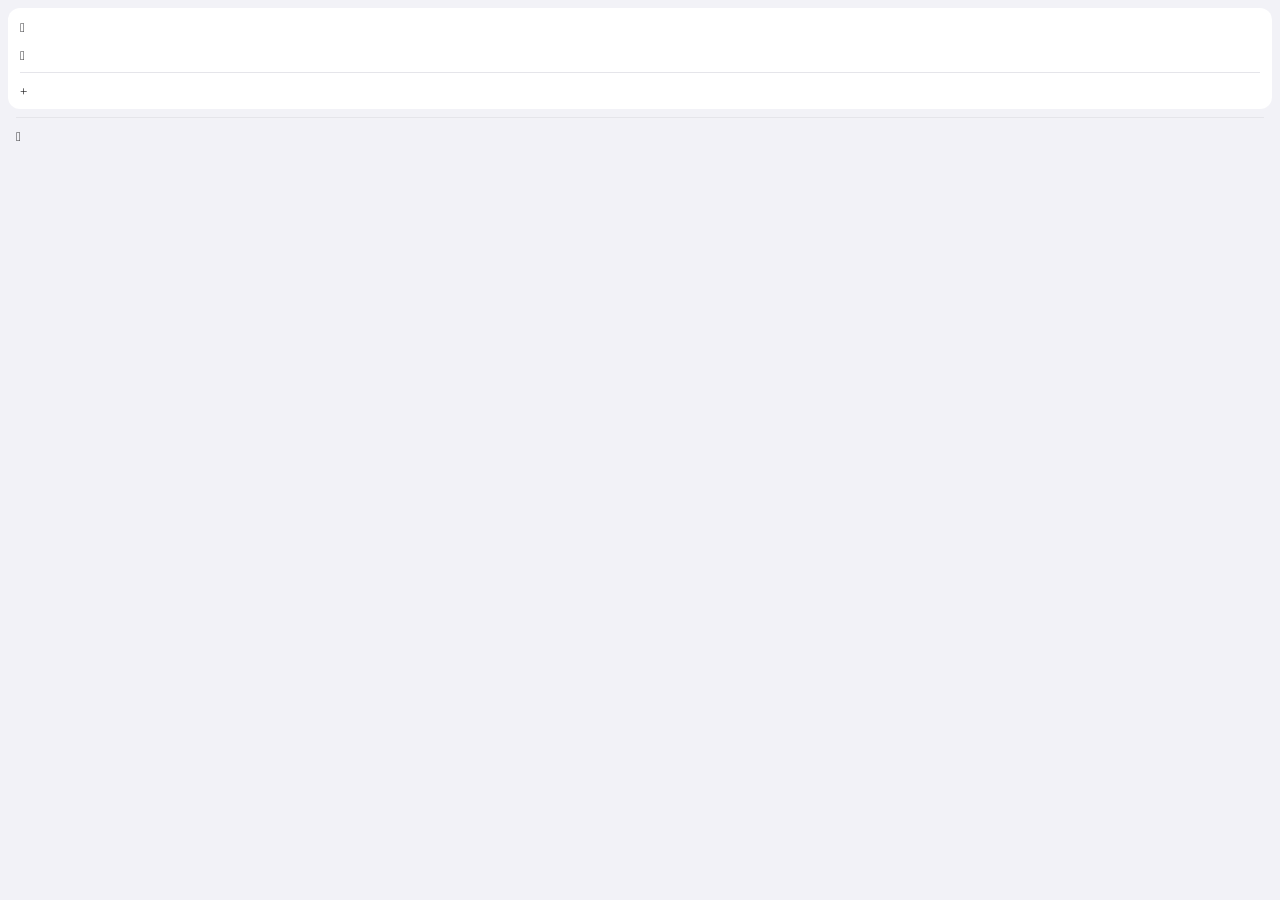
==== omega-web/src/popup/index.html @ 7f3f2710 "feat: popup 收成「全局 / 当前」一个按钮，修正 iOS 配色与插件名 - popup：顶部改为「全局 / 当前」分段按钮 + 一套情景模式列表；按钮是   「本页跟随谁」的开关——切到全" ====
<!DOCTYPE html>
<html lang="en">
<head>
  <meta charset="utf-8">
  <title>Z&#8203;eroOmega Popup</title>
  <meta name="viewport" content="width=device-width, initial-scale=1, maximum-scale=1, user-scalable=no">
  <link rel="stylesheet" href="css/index.css">
</head>
<body>
  <ul class="om-nav">
    <li class="om-nav-item om-hidden" id="js-profile-tpl">
      <a href="#" role="button">
        <span class="glyphicon"></span>
        <span class="om-profile-name"></span>
      </a>
    </li>
    <li class="om-nav-item om-reqinfo om-hidden">
      <a href="../popup.html#!requestInfo" id="js-reqinfo" role="button">
        <span class="glyphicon glyphicon-warning-sign"></span>
        <span class="om-reqinfo-text"></span>
      </a>
    </li>
    <li class="om-section om-hidden" id="js-page-section">
      <div class="om-card om-page-card">
        <div class="om-page-head">
          <span class="glyphicon glyphicon-globe"></span>
          <span class="om-page-host-text" id="js-page-host"></span>
          <span class="om-mode" id="js-mode" role="group">
            <button type="button" class="om-mode-btn" id="js-mode-global"
              aria-pressed="true"></button>
            <button type="button" class="om-mode-btn" id="js-mode-page"
              aria-pressed="false"></button>
          </span>
        </div>
        <div class="om-scope om-hidden" id="js-scope"></div>
      </div>
    </li>
    <li class="om-section">
      <div class="om-card" id="js-profiles-card">
        <div class="om-nav-item">
          <a href="#" id="js-direct" role="button">
            <span class="glyphicon glyphicon-transfer"></span>
            <span class="om-profile-name"></span>
          </a>
        </div>
        <div class="om-nav-item">
          <a href="#" id="js-system" role="button">
            <span class="glyphicon glyphicon-off"></span>
            <span class="om-profile-name"></span>
          </a>
        </div>
        <div class="om-divider" id="js-profiles-end"></div>
        <div class="om-nav-item om-nav-addrule">
          <a href="../popup.html#!addRule" id="js-addrule" role="button">
            <span class="glyphicon glyphicon-plus"></span>
            <span id="js-addrule-label"></span>
          </a>
        </div>
      </div>
    </li>
    <li class="om-divider"></li>
    <li class="om-nav-item">
      <a href="../options.html" target="_blank" id="js-option" role="button">
        <span class="glyphicon glyphicon-wrench"></span>
        <span id="js-option-label"></span>
      </a>
    </li>
  </ul>
  <script src="../../lib/zero-dependencies/iframeResizer/iframeResizer.contentWindow.min.js"></script>
  <script src="../../lib/script.js/script.min.js"></script>
  <script src="js/loader.js"></script>
</body>
</html>
---- omega-web/src/popup/css/index.css ----
/*!
 * Copyright 2017 The SwitchyOmega Authors. Please see the AUTHORS file
 * for details.
 * Based on Bootstrap v3.3.2 (http://getbootstrap.com)
 * Copyright 2011-2015 Twitter, Inc.
 * Licensed under MIT (https://github.com/twbs/bootstrap/blob/master/LICENSE)
 */

/* Layout */

html, body {
  font-family: -apple-system, BlinkMacSystemFont, "Segoe UI", Roboto,
    "Helvetica Neue", Helvetica, Arial, "PingFang SC", "Microsoft YaHei",
    sans-serif;
  font-size: 13px;
  padding: 0;
  margin: 0;
}

body {
  min-width: 280px;
  padding: 8px;
  color: #1c1c1e;
  background-color: #f2f2f7;
}

.om-hidden {
  display: none !important;
}

/* Menu */

.om-nav {
  list-style: none;
  padding: 0;
  margin: 0;
}

  .om-section {
    display: block;
    margin-bottom: 8px;
  }

  .om-card {
    background-color: #fff;
    border-radius: 12px;
    padding: 4px;
  }

  .om-page-head {
    display: flex;
    align-items: center;
    gap: 8px;
    padding: 6px 6px 6px 8px;
    font-weight: 600;
    color: #1c1c1e;
  }

    .om-page-head > .glyphicon {
      color: #8e8e93;
    }

    .om-page-host-text {
      flex: 1 1 auto;
      min-width: 0;
      overflow: hidden;
      text-overflow: ellipsis;
      white-space: nowrap;
    }

  /* Mode: one control, two states. The list below follows it. */

  .om-mode {
    display: flex;
    flex: 0 0 auto;
    padding: 2px;
    border-radius: 8px;
    background-color: #e5e5ea;
  }

    .om-mode-btn {
      padding: 4px 10px;
      border: 0;
      border-radius: 6px;
      background-color: transparent;
      color: #3c3c43;
      font-family: inherit;
      font-size: 12px;
      font-weight: 600;
      line-height: 1.4;
      cursor: pointer;
    }

    .om-mode-btn.om-mode-selected {
      background-color: #fff;
      color: #007aff;
      box-shadow: 0 1px 2px rgba(0, 0, 0, .12);
    }

    .om-mode-btn.om-disabled,
    .om-mode-btn:disabled {
      color: #c7c7cc;
      cursor: default;
    }

    .om-mode-btn:focus {
      outline: none;
      box-shadow: 0 0 0 2px rgba(0, 122, 255, .35);
    }

  .om-scope {
    display: flex;
    align-items: center;
    gap: 8px;
    padding: 0 6px 6px 8px;
  }

  .om-nav-item {
    display: block;
    margin: 1px 0;
  }

    .om-nav-item > a {
      display: flex;
      align-items: center;
      padding: 7px 8px;
      border-radius: 8px;
      line-height: 1.5;
      font-size: 1em;
      color: #1c1c1e;
      text-decoration: none;
      white-space: nowrap;
      cursor: pointer;
    }

    .om-nav-item > a:hover {
      text-decoration: none;
      background-color: #f2f2f7;
    }

    .om-nav-item > a:focus {
      outline: none;
      box-shadow: inset 0 0 0 2px rgba(0, 122, 255, .4);
    }

    .om-nav-item > a > .glyphicon {
      margin-right: 8px;
    }

    .om-nav-item.om-effective > a {
      background-color: rgba(0, 122, 255, .1);
      color: #007aff;
    }

    .om-nav-item.om-active > a {
      color: #fff;
      background-color: #007aff;
    }

    .om-nav-item.om-active > a:hover {
      background-color: #0071eb;
    }

    .om-nav-item.om-active > a:focus {
      box-shadow: inset 0 0 0 2px rgba(255, 255, 255, .55);
    }

    .om-nav-item > a.om-disabled {
      cursor: default;
      color: #c7c7cc;
    }

    .om-nav-item > a.om-disabled:hover {
      background-color: transparent;
      color: #c7c7cc;
    }

    .om-nav-item > a.om-disabled > .glyphicon {
      color: #c7c7cc !important;
    }

  .om-divider {
    height: 1px;
    overflow: hidden;
    background-color: #e5e5ea;
    margin: 4px 8px;
  }

/* Scope switcher, shown only in page mode */

.om-segmented {
  display: flex;
  flex: 1 1 auto;
  gap: 2px;
  padding: 2px;
  background-color: #e5e5ea;
  border-radius: 8px;
}

  .om-segmented-btn {
    flex: 1;
    padding: 4px 6px;
    border: 0;
    border-radius: 6px;
    background-color: transparent;
    color: #3c3c43;
    font-family: inherit;
    font-size: 12px;
    line-height: 1.4;
    cursor: pointer;
  }

  .om-segmented-btn:focus {
    outline: none;
    box-shadow: 0 0 0 2px rgba(0, 122, 255, .35);
  }

  .om-segmented-btn.om-scope-selected {
    background-color: #fff;
    color: #007aff;
    font-weight: 600;
  }

.om-item-mark {
  margin-left: auto;
}

.om-item-note {
  margin-left: auto;
  padding-left: 8px;
  font-size: 11px;
  color: #c7c7cc;
}

/* Resource loading warning */

.om-reqinfo {
  margin: 0 0 8px;
}

  .om-reqinfo > a {
    padding: 7px 10px;
    border-radius: 12px;
    background-color: #fff8e6;
    color: #8a6d3b;
  }

  .om-reqinfo > a:hover {
    background-color: #fdf2d5;
  }

  .glyphicon-warning-sign {
    color: #ff9500;
  }

/* Dropdown (default profile of a switch profile) */

.om-dropdown {
  display: none;
  list-style: none;
  padding: 4px;
  margin: 2px 0 0;
  background-color: #f2f2f7;
  border-radius: 8px;
  max-height: 16em;
  overflow-y: auto;
}

.om-open .om-dropdown {
  display: block;
}

.om-dropdown .om-nav-item {
  margin: 0;
}

.om-dropdown .om-nav-item > a {
  padding: 5px 8px;
}

.om-virtual-profile-icon {
  border: dotted 1px;
  margin: -1px;
}

/* Default Edit */

.om-has-edit {
  padding-right: 30px !important;
  position: relative;
}

  .om-edit-toggle {
    position: absolute;
    top: 50%;
    right: 4px;
    transform: translateY(-50%);
    display: flex;
    align-items: center;
    justify-content: center;
    width: 20px;
    height: 20px;
    border-radius: 5px;
    color: #8e8e93;
    cursor: pointer;
  }

  .om-edit-toggle:hover {
    background-color: rgba(0, 0, 0, .06);
    color: #1c1c1e;
  }

  .om-nav-item.om-active > a .om-edit-toggle {
    color: rgba(255, 255, 255, .85);
  }

  .om-nav-item.om-active > a .om-edit-toggle:hover {
    background-color: rgba(255, 255, 255, .18);
    color: #fff;
  }

/* Keyboard */

.om-keyboard-help {
  font-family: Menlo, Monaco, Consolas, "Courier New", monospace;
  border: solid 1px #8e8e93;
  border-radius: 3px;
  display: inline-block;
  color: #8e8e93;
  width: 1em;
  height: 1em;
  line-height: 1em;
  text-align: center;
  margin: -2px 6px 0 0;
  font-size: 11px;
}

/* Glyphicons */

@font-face {
  font-family: 'Glyphicons Halflings';
  src: url(../../../lib/bootstrap/fonts/glyphicons-halflings-regular.eot);
  src: url(../../../lib/bootstrap/fonts/glyphicons-halflings-regular.eot?#iefix) format('embedded-opentype'),url(../../../lib/bootstrap/fonts/glyphicons-halflings-regular.woff2) format('woff2'),url(../../../lib/bootstrap/fonts/glyphicons-halflings-regular.woff) format('woff'),url(../../../lib/bootstrap/fonts/glyphicons-halflings-regular.ttf) format('truetype'),url(../../../lib/bootstrap/fonts/glyphicons-halflings-regular.svg#glyphicons_halflingsregular) format('svg')
}

.glyphicon {
  position: relative;
  top: 1px;
  display: inline-block;
  font-family: 'Glyphicons Halflings';
  font-style: normal;
  font-weight: 400;
  line-height: 1;
  -webkit-font-smoothing: antialiased;
  -moz-osx-font-smoothing: grayscale;
}

.glyphicon-transfer:before {
  content: "\e178";
}
.glyphicon-off:before {
  content: "\e017";
}
.glyphicon-warning-sign:before {
    content: "\e107";
}
.glyphicon-file:before {
    content: "\e022"
}
.glyphicon-globe:before {
    content: "\e135"
}
.glyphicon-question-sign:before {
    content: "\e085"
}
.glyphicon-list:before {
    content: "\e056"
}
.glyphicon-retweet:before {
    content: "\e115"
}
.glyphicon-plus:before {
    content: "\2b"
}
.glyphicon-wrench:before {
  content: "\e136"
}
.glyphicon-chevron-down:before {
    content: "\e114";
}
.glyphicon-ok:before {
    content: "\e013";
}
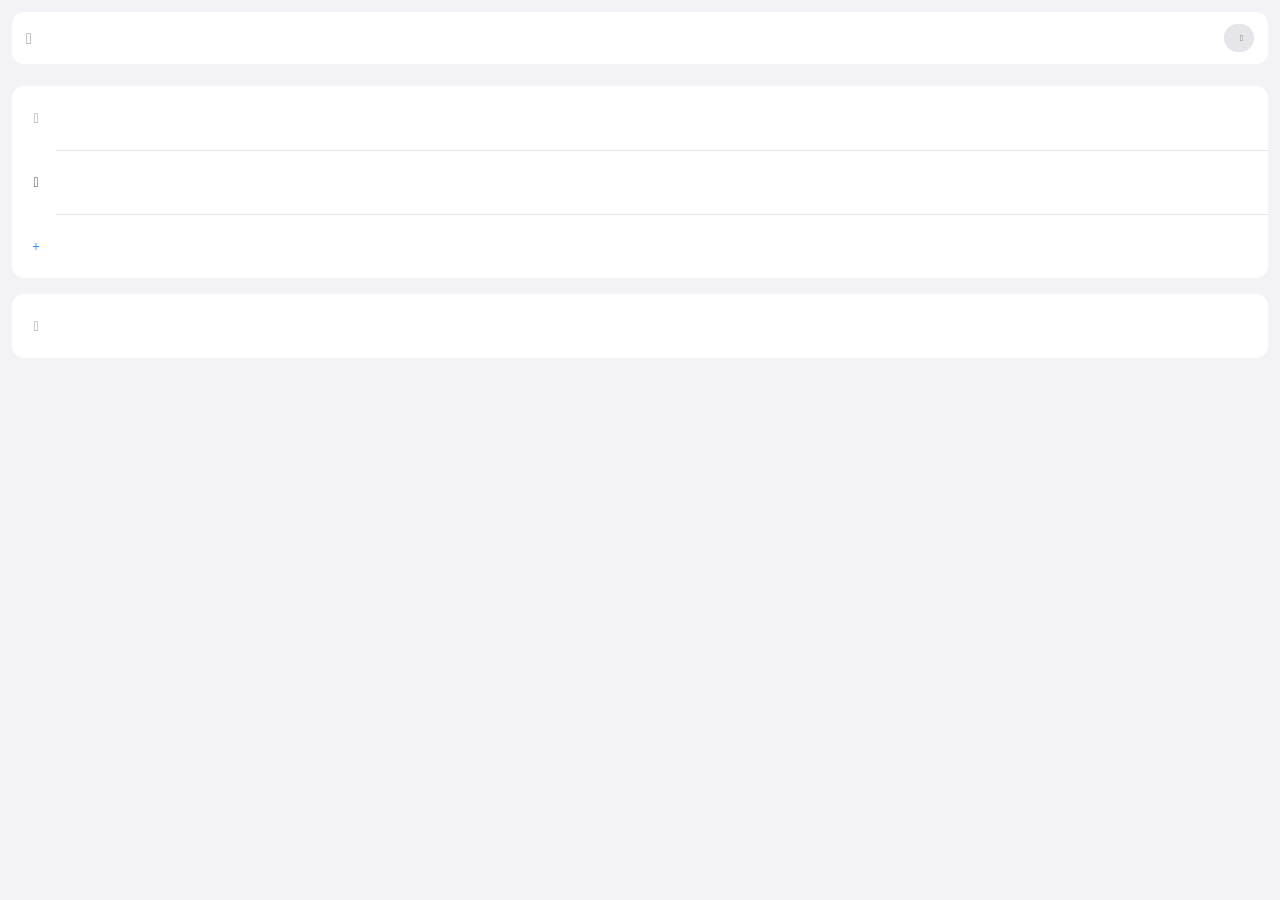
==== commit 87191040: "feat: popup 收成单一状态胶囊 + 三套内置主题（iOS / 莫兰迪绿 / Claude Code） - popup：页卡片只留站点名 + 一个「全局 / 本页」状态胶囊，点击切换；副标题写" ====
--- a/omega-web/src/popup/index.html
+++ b/omega-web/src/popup/index.html
@@ -6,36 +6,36 @@
   <meta name="viewport" content="width=device-width, initial-scale=1, maximum-scale=1, user-scalable=no">
   <link rel="stylesheet" href="css/index.css">
 </head>
-<body>
-  <ul class="om-nav">
+<body class="om-popup">
+  <ul class="om-nav" tabindex="-1">
     <li class="om-nav-item om-hidden" id="js-profile-tpl">
       <a href="#" role="button">
         <span class="glyphicon"></span>
         <span class="om-profile-name"></span>
       </a>
     </li>
-    <li class="om-nav-item om-reqinfo om-hidden">
+    <li class="om-reqinfo om-hidden">
       <a href="../popup.html#!requestInfo" id="js-reqinfo" role="button">
         <span class="glyphicon glyphicon-warning-sign"></span>
         <span class="om-reqinfo-text"></span>
       </a>
     </li>
-    <li class="om-section om-hidden" id="js-page-section">
-      <div class="om-card om-page-card">
-        <div class="om-page-head">
-          <span class="glyphicon glyphicon-globe"></span>
-          <span class="om-page-host-text" id="js-page-host"></span>
-          <span class="om-mode" id="js-mode" role="group">
-            <button type="button" class="om-mode-btn" id="js-mode-global"
-              aria-pressed="true"></button>
-            <button type="button" class="om-mode-btn" id="js-mode-page"
-              aria-pressed="false"></button>
-          </span>
-        </div>
-        <div class="om-scope om-hidden" id="js-scope"></div>
+    <li class="om-header" id="js-page-header">
+      <div class="om-header-main">
+        <span class="om-header-icon glyphicon glyphicon-globe"></span>
+        <span class="om-header-text">
+          <span class="om-header-title" id="js-page-host"></span>
+          <span class="om-header-sub" id="js-page-sub"></span>
+        </span>
+        <button type="button" class="om-switch" id="js-mode-toggle"
+          aria-pressed="false">
+          <span class="om-switch-label" id="js-mode-toggle-label"></span>
+        </button>
       </div>
+      <div class="om-scope om-hidden" id="js-scope"></div>
     </li>
     <li class="om-section">
+      <div class="om-section-title" id="js-profiles-caption"></div>
       <div class="om-card" id="js-profiles-card">
         <div class="om-nav-item">
           <a href="#" id="js-direct" role="button">
@@ -49,7 +49,6 @@
             <span class="om-profile-name"></span>
           </a>
         </div>
-        <div class="om-divider" id="js-profiles-end"></div>
         <div class="om-nav-item om-nav-addrule">
           <a href="../popup.html#!addRule" id="js-addrule" role="button">
             <span class="glyphicon glyphicon-plus"></span>
@@ -58,12 +57,15 @@
         </div>
       </div>
     </li>
-    <li class="om-divider"></li>
-    <li class="om-nav-item">
-      <a href="../options.html" target="_blank" id="js-option" role="button">
-        <span class="glyphicon glyphicon-wrench"></span>
-        <span id="js-option-label"></span>
-      </a>
+    <li class="om-section">
+      <div class="om-card">
+        <div class="om-nav-item om-option-row">
+          <a href="../options.html" target="_blank" id="js-option" role="button">
+            <span class="glyphicon glyphicon-wrench"></span>
+            <span id="js-option-label"></span>
+          </a>
+        </div>
+      </div>
     </li>
   </ul>
   <script src="../../lib/zero-dependencies/iframeResizer/iframeResizer.contentWindow.min.js"></script>
--- a/omega-web/src/popup/css/index.css
+++ b/omega-web/src/popup/css/index.css
@@ -6,22 +6,30 @@
  * Licensed under MIT (https://github.com/twbs/bootstrap/blob/master/LICENSE)
  */
 
-/* Layout */
-
-html, body {
+/* The theme is injected as a CSS snapshot after this file, so every colour
+ * here comes from the theme variables (with iOS defaults as fallback) and the
+ * popup-specific rules are scoped to .om-popup to win over base.css. */
+
+html {
   font-family: -apple-system, BlinkMacSystemFont, "Segoe UI", Roboto,
     "Helvetica Neue", Helvetica, Arial, "PingFang SC", "Microsoft YaHei",
     sans-serif;
-  font-size: 13px;
+  font-size: 14px;
+}
+
+html, body {
+  margin: 0;
   padding: 0;
-  margin: 0;
-}
-
-body {
-  min-width: 280px;
-  padding: 8px;
-  color: #1c1c1e;
-  background-color: #f2f2f7;
+}
+
+body.om-popup {
+  min-width: 300px;
+  padding: 12px;
+  font-size: 14px;
+  line-height: 1.4;
+  color: var(--base05, #1c1c1e);
+  background-color: var(--base01, #f2f2f7);
+  -webkit-font-smoothing: antialiased;
 }
 
 .om-hidden {
@@ -31,227 +39,326 @@
 /* Menu */
 
 .om-nav {
+  display: block;
   list-style: none;
   padding: 0;
   margin: 0;
 }
 
-  .om-section {
-    display: block;
-    margin-bottom: 8px;
-  }
-
-  .om-card {
-    background-color: #fff;
-    border-radius: 12px;
-    padding: 4px;
-  }
-
-  .om-page-head {
-    display: flex;
-    align-items: center;
-    gap: 8px;
-    padding: 6px 6px 6px 8px;
-    font-weight: 600;
-    color: #1c1c1e;
-  }
-
-    .om-page-head > .glyphicon {
-      color: #8e8e93;
-    }
-
-    .om-page-host-text {
-      flex: 1 1 auto;
-      min-width: 0;
-      overflow: hidden;
-      text-overflow: ellipsis;
-      white-space: nowrap;
-    }
-
-  /* Mode: one control, two states. The list below follows it. */
-
-  .om-mode {
-    display: flex;
-    flex: 0 0 auto;
-    padding: 2px;
-    border-radius: 8px;
-    background-color: #e5e5ea;
-  }
-
-    .om-mode-btn {
-      padding: 4px 10px;
-      border: 0;
-      border-radius: 6px;
-      background-color: transparent;
-      color: #3c3c43;
-      font-family: inherit;
-      font-size: 12px;
-      font-weight: 600;
-      line-height: 1.4;
-      cursor: pointer;
-    }
-
-    .om-mode-btn.om-mode-selected {
-      background-color: #fff;
-      color: #007aff;
-      box-shadow: 0 1px 2px rgba(0, 0, 0, .12);
-    }
-
-    .om-mode-btn.om-disabled,
-    .om-mode-btn:disabled {
-      color: #c7c7cc;
-      cursor: default;
-    }
-
-    .om-mode-btn:focus {
-      outline: none;
-      box-shadow: 0 0 0 2px rgba(0, 122, 255, .35);
-    }
-
-  .om-scope {
-    display: flex;
-    align-items: center;
-    gap: 8px;
-    padding: 0 6px 6px 8px;
-  }
-
-  .om-nav-item {
-    display: block;
-    margin: 1px 0;
-  }
-
-    .om-nav-item > a {
-      display: flex;
-      align-items: center;
-      padding: 7px 8px;
-      border-radius: 8px;
-      line-height: 1.5;
-      font-size: 1em;
-      color: #1c1c1e;
-      text-decoration: none;
-      white-space: nowrap;
-      cursor: pointer;
-    }
-
-    .om-nav-item > a:hover {
-      text-decoration: none;
-      background-color: #f2f2f7;
-    }
-
-    .om-nav-item > a:focus {
-      outline: none;
-      box-shadow: inset 0 0 0 2px rgba(0, 122, 255, .4);
-    }
-
-    .om-nav-item > a > .glyphicon {
-      margin-right: 8px;
-    }
-
-    .om-nav-item.om-effective > a {
-      background-color: rgba(0, 122, 255, .1);
-      color: #007aff;
-    }
-
-    .om-nav-item.om-active > a {
-      color: #fff;
-      background-color: #007aff;
-    }
-
-    .om-nav-item.om-active > a:hover {
-      background-color: #0071eb;
-    }
-
-    .om-nav-item.om-active > a:focus {
-      box-shadow: inset 0 0 0 2px rgba(255, 255, 255, .55);
-    }
-
-    .om-nav-item > a.om-disabled {
-      cursor: default;
-      color: #c7c7cc;
-    }
-
-    .om-nav-item > a.om-disabled:hover {
-      background-color: transparent;
-      color: #c7c7cc;
-    }
-
-    .om-nav-item > a.om-disabled > .glyphicon {
-      color: #c7c7cc !important;
-    }
-
-  .om-divider {
-    height: 1px;
-    overflow: hidden;
-    background-color: #e5e5ea;
-    margin: 4px 8px;
-  }
-
-/* Scope switcher, shown only in page mode */
+/* Focus lands here on open so the arrow keys can start walking the list
+ * without drawing a focus ring around the whole popup. */
+.om-nav:focus {
+  outline: none;
+}
+
+.om-section {
+  display: block;
+  margin-top: 16px;
+}
+
+.om-section-title {
+  margin: 0 0 6px 13px;
+  font-size: 12px;
+  font-weight: 500;
+  color: var(--base03, #8e8e93);
+  overflow: hidden;
+  text-overflow: ellipsis;
+  white-space: nowrap;
+}
+
+.om-card {
+  background-color: var(--base00, #fff);
+  border-radius: 12px;
+  overflow: hidden;
+}
+
+/* Header: the site this popup is about, plus the one control that decides
+ * whether the list below applies to every tab or to this site only. */
+
+.om-header {
+  display: block;
+  padding: 12px 14px;
+  background-color: var(--base00, #fff);
+  border-radius: 12px;
+}
+
+.om-header-main {
+  display: flex;
+  align-items: center;
+  gap: 10px;
+}
+
+.om-header-icon {
+  flex: none;
+  font-size: 16px;
+  color: var(--base03, #8e8e93);
+}
+
+.om-header-text {
+  flex: 1 1 auto;
+  min-width: 0;
+  display: flex;
+  flex-direction: column;
+}
+
+.om-header-title {
+  font-size: 15px;
+  font-weight: 600;
+  letter-spacing: -.01em;
+  color: var(--base05, #1c1c1e);
+  overflow: hidden;
+  text-overflow: ellipsis;
+  white-space: nowrap;
+}
+
+.om-header-sub {
+  margin-top: 2px;
+  font-size: 12px;
+  color: var(--base03, #8e8e93);
+  overflow: hidden;
+  text-overflow: ellipsis;
+  white-space: nowrap;
+}
+
+/* A state chip that toggles on click: it only ever shows the state it is in.
+ * Inverted accent text keeps it legible in both light and dark palettes. */
+
+.om-switch {
+  flex: none;
+  display: inline-flex;
+  align-items: center;
+  gap: 5px;
+  height: 28px;
+  padding: 0 11px;
+  border: 0;
+  border-radius: 14px;
+  font-family: inherit;
+  font-size: 12px;
+  font-weight: 600;
+  line-height: 1;
+  color: var(--base05, #1c1c1e);
+  background-color: var(--base02, #e5e5ea);
+  cursor: pointer;
+  -webkit-transition: background-color 0.15s ease, color 0.15s ease;
+  transition: background-color 0.15s ease, color 0.15s ease;
+}
+
+.om-switch::after {
+  content: "\e115";
+  font-family: 'Glyphicons Halflings';
+  font-size: 9px;
+  font-weight: 400;
+  opacity: .65;
+}
+
+.om-switch:hover {
+  opacity: .82;
+}
+
+.om-switch:focus-visible {
+  outline: none;
+  box-shadow: 0 0 0 2px var(--softAccent, var(--selectionBackground, rgba(0, 122, 255, .25))),
+    0 0 0 3px var(--primaryColor, #007aff);
+}
+
+.om-switch.om-switch-on {
+  color: var(--base00, #fff);
+  background-color: var(--primaryColor, #007aff);
+}
+
+.om-switch.om-switch-on:hover {
+  opacity: .88;
+}
+
+.om-switch.om-disabled,
+.om-switch:disabled {
+  color: var(--base03, #8e8e93);
+  background-color: var(--base02, #e5e5ea);
+  cursor: default;
+  opacity: .6;
+}
+
+/* Scope: one segmented control, labelled with the host names themselves. */
+
+.om-scope {
+  display: block;
+  margin-top: 10px;
+}
 
 .om-segmented {
   display: flex;
-  flex: 1 1 auto;
   gap: 2px;
   padding: 2px;
-  background-color: #e5e5ea;
-  border-radius: 8px;
-}
-
-  .om-segmented-btn {
-    flex: 1;
-    padding: 4px 6px;
-    border: 0;
-    border-radius: 6px;
-    background-color: transparent;
-    color: #3c3c43;
-    font-family: inherit;
-    font-size: 12px;
-    line-height: 1.4;
-    cursor: pointer;
-  }
-
-  .om-segmented-btn:focus {
-    outline: none;
-    box-shadow: 0 0 0 2px rgba(0, 122, 255, .35);
-  }
-
-  .om-segmented-btn.om-scope-selected {
-    background-color: #fff;
-    color: #007aff;
-    font-weight: 600;
-  }
+  border-radius: 9px;
+  background-color: var(--base02, #e5e5ea);
+}
+
+.om-segmented-btn {
+  flex: 1 1 0;
+  min-width: 0;
+  padding: 5px 8px;
+  border: 0;
+  border-radius: 7px;
+  overflow: hidden;
+  text-overflow: ellipsis;
+  white-space: nowrap;
+  font-family: inherit;
+  font-size: 12px;
+  line-height: 1.3;
+  color: var(--base05, #1c1c1e);
+  background-color: transparent;
+  cursor: pointer;
+}
+
+.om-segmented-btn:hover {
+  background-color: var(--base00, #fff);
+}
+
+.om-segmented-btn:focus-visible {
+  outline: none;
+  box-shadow: inset 0 0 0 2px var(--primaryColor, #007aff);
+}
+
+.om-segmented-btn.om-segmented-selected {
+  font-weight: 600;
+  color: var(--base00, #fff);
+  background-color: var(--primaryColor, #007aff);
+}
+
+/* Inset separators drawn at the top of every row but the first: a hidden row
+ * therefore never leaves a dangling line behind, and a highlighted row keeps
+ * a clean bottom edge. */
+.om-nav-item {
+  display: block;
+  position: relative;
+}
+
+.om-nav-item:not(:first-child)::before {
+  content: '';
+  position: absolute;
+  left: 44px;
+  right: 0;
+  top: 0;
+  height: 1px;
+  background-color: var(--separatorColor, var(--selectionBackground, rgba(60, 60, 67, .13)));
+}
+
+.om-popup .om-nav-item > a {
+  position: relative;
+  display: flex;
+  align-items: center;
+  min-height: 44px;
+  padding: 10px 14px;
+  font-size: 14px;
+  color: var(--base05, #1c1c1e);
+  text-decoration: none;
+  white-space: nowrap;
+  cursor: pointer;
+}
+
+.om-popup .om-nav-item > a:hover {
+  color: var(--base05, #1c1c1e);
+  background-color: var(--base02, #e5e5ea);
+}
+
+.om-popup .om-nav-item > a:focus-visible {
+  outline: none;
+  box-shadow: inset 0 0 0 2px var(--primaryColor, #007aff);
+}
+
+.om-nav-item > a > .glyphicon:not(.om-item-mark) {
+  flex: none;
+  width: 20px;
+  margin-right: 10px;
+  font-size: 14px;
+  text-align: center;
+}
+
+/* Inset separators come from the row itself; a dropdown row is not part of
+ * the group outline. */
+.om-dropdown .om-nav-item::before {
+  display: none;
+}
+
+.om-nav-item.om-selected > a {
+  color: var(--primaryColor, #007aff);
+  background-color: var(--softAccent, var(--selectionBackground, rgba(0, 122, 255, .1)));
+}
+
+.om-popup .om-nav-item.om-selected > a:hover {
+  color: var(--primaryColor, #007aff);
+  background-color: var(--softAccent, var(--selectionBackground, rgba(0, 122, 255, .1)));
+}
 
 .om-item-mark {
+  flex: none;
+  width: auto;
   margin-left: auto;
-}
-
-.om-item-note {
-  margin-left: auto;
-  padding-left: 8px;
-  font-size: 11px;
-  color: #c7c7cc;
-}
-
-/* Resource loading warning */
+  margin-right: 0;
+  padding-left: 10px;
+  font-size: 12px;
+  color: var(--primaryColor, #007aff);
+}
+
+.om-nav-addrule > a {
+  color: var(--primaryColor, #007aff);
+}
+
+.om-popup .om-nav-item.om-nav-addrule > a:hover {
+  color: var(--primaryColor, #007aff);
+}
+
+.om-nav-addrule > a > .glyphicon {
+  color: var(--primaryColor, #007aff);
+}
+
+.om-option-row > a > .glyphicon {
+  color: var(--base03, #8e8e93);
+}
+
+#js-direct > .glyphicon:not(.om-item-mark) {
+  color: var(--base03, #8e8e93);
+}
+
+#js-system > .glyphicon:not(.om-item-mark) {
+  color: var(--base04, #3c3c43);
+}
+
+/* Resource loading warning: a normal grouped row with a warning icon, so it
+ * stays readable on every palette instead of hard-coding an amber banner. */
 
 .om-reqinfo {
-  margin: 0 0 8px;
-}
-
-  .om-reqinfo > a {
-    padding: 7px 10px;
-    border-radius: 12px;
-    background-color: #fff8e6;
-    color: #8a6d3b;
-  }
-
-  .om-reqinfo > a:hover {
-    background-color: #fdf2d5;
-  }
-
-  .glyphicon-warning-sign {
-    color: #ff9500;
-  }
+  display: block;
+  margin-bottom: 16px;
+}
+
+.om-reqinfo > a {
+  display: flex;
+  align-items: center;
+  padding: 10px 14px;
+  border-radius: 12px;
+  background-color: var(--base00, #fff);
+  color: var(--base05, #1c1c1e);
+  text-decoration: none;
+  white-space: nowrap;
+}
+
+.om-reqinfo > a:hover {
+  color: var(--base05, #1c1c1e);
+  background-color: var(--base00, #fff);
+}
+
+.om-reqinfo > a > .glyphicon {
+  flex: none;
+  width: 20px;
+  margin-right: 10px;
+  color: var(--warningColor, #ff9500);
+}
+
+.om-reqinfo-text {
+  overflow: hidden;
+  text-overflow: ellipsis;
+}
 
 /* Dropdown (default profile of a switch profile) */
 
@@ -259,9 +366,9 @@
   display: none;
   list-style: none;
   padding: 4px;
-  margin: 2px 0 0;
-  background-color: #f2f2f7;
-  border-radius: 8px;
+  margin: 2px 8px 8px 44px;
+  background-color: var(--base01, #f2f2f7);
+  border-radius: 10px;
   max-height: 16em;
   overflow-y: auto;
 }
@@ -270,12 +377,14 @@
   display: block;
 }
 
-.om-dropdown .om-nav-item {
-  margin: 0;
-}
-
 .om-dropdown .om-nav-item > a {
-  padding: 5px 8px;
+  min-height: 36px;
+  padding: 7px 10px;
+  border-radius: 7px;
+}
+
+.om-dropdown .om-nav-item > a::before {
+  display: none;
 }
 
 .om-virtual-profile-icon {
@@ -286,53 +395,74 @@
 /* Default Edit */
 
 .om-has-edit {
-  padding-right: 30px !important;
-  position: relative;
-}
-
-  .om-edit-toggle {
-    position: absolute;
-    top: 50%;
-    right: 4px;
-    transform: translateY(-50%);
-    display: flex;
-    align-items: center;
-    justify-content: center;
-    width: 20px;
-    height: 20px;
-    border-radius: 5px;
-    color: #8e8e93;
-    cursor: pointer;
-  }
-
-  .om-edit-toggle:hover {
-    background-color: rgba(0, 0, 0, .06);
-    color: #1c1c1e;
-  }
-
-  .om-nav-item.om-active > a .om-edit-toggle {
-    color: rgba(255, 255, 255, .85);
-  }
-
-  .om-nav-item.om-active > a .om-edit-toggle:hover {
-    background-color: rgba(255, 255, 255, .18);
-    color: #fff;
-  }
+  padding-right: 38px !important;
+}
+
+.om-edit-toggle {
+  position: absolute;
+  top: 50%;
+  right: 8px;
+  -webkit-transform: translateY(-50%);
+  transform: translateY(-50%);
+  display: flex;
+  align-items: center;
+  justify-content: center;
+  width: 22px;
+  height: 22px;
+  border-radius: 6px;
+  font-size: 11px;
+  color: var(--base03, #8e8e93);
+  cursor: pointer;
+}
+
+/* A theme snapshot captured with the earlier base.css still carries a bordered
+ * chip for this control; the popup draws a bare chevron, and the scoped rule
+ * wins over that snapshot regardless of injection order. */
+.om-popup .om-edit-toggle {
+  background-color: transparent;
+  border: 0;
+  color: var(--base03, #8e8e93);
+}
+
+.om-edit-toggle:hover {
+  background-color: var(--base02, #e5e5ea);
+  color: var(--base05, #1c1c1e);
+}
+
+.om-nav-item.om-selected > a .om-edit-toggle {
+  color: var(--primaryColor, #007aff);
+}
+
+.om-page-mode .om-edit-toggle {
+  display: none;
+}
+
+.om-page-mode .om-nav-item > a.om-has-edit {
+  padding-right: 14px !important;
+}
 
 /* Keyboard */
 
 .om-keyboard-help {
+  flex: none;
+  display: inline-block;
+  width: 1.15em;
+  height: 1.15em;
+  margin: -2px 8px 0 0;
+  border: solid 1px var(--base03, #8e8e93);
+  border-radius: 3px;
   font-family: Menlo, Monaco, Consolas, "Courier New", monospace;
-  border: solid 1px #8e8e93;
-  border-radius: 3px;
-  display: inline-block;
-  color: #8e8e93;
-  width: 1em;
-  height: 1em;
-  line-height: 1em;
+  font-size: 10px;
+  line-height: 1.15em;
   text-align: center;
-  margin: -2px 6px 0 0;
-  font-size: 11px;
+  color: var(--base03, #8e8e93);
+}
+
+.om-switch .om-keyboard-help {
+  margin: 0 0 0 3px;
+  color: inherit;
+  border-color: currentColor;
+  opacity: .7;
 }
 
 /* Glyphicons */
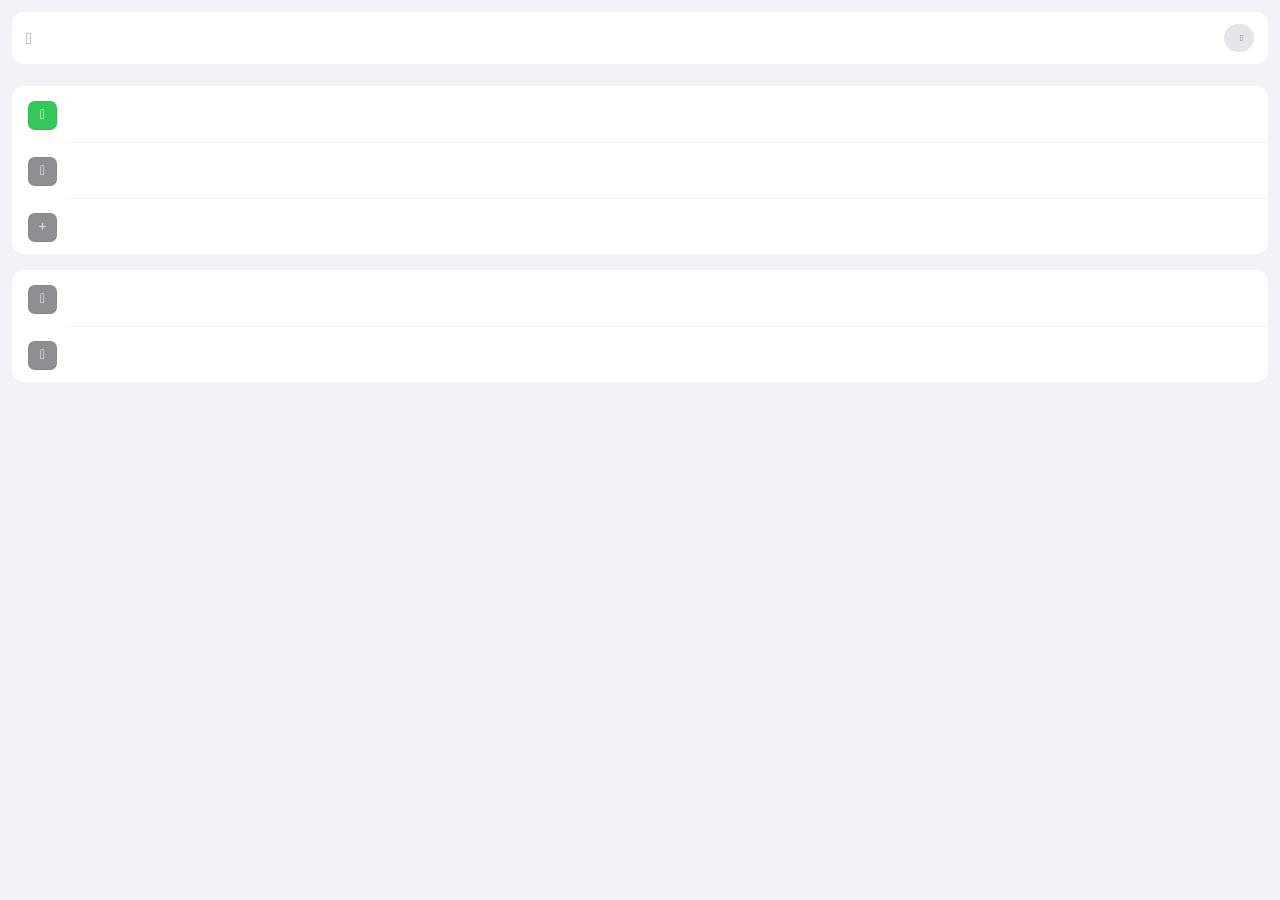
==== commit 7e318efe: "feat: popup 行点击只应用 + 显式撤销，并集成更新检查 交互（用户视角复盘后收敛）： - 再点一次已生效的行不再静默删除规则；撤销改为列表标题旁的显式按钮   （撤销本页规则 / 撤销主域" ====
--- a/omega-web/src/popup/index.html
+++ b/omega-web/src/popup/index.html
@@ -33,9 +33,17 @@
         </button>
       </div>
       <div class="om-scope om-hidden" id="js-scope"></div>
+      <div class="om-inherited om-hidden" id="js-inherited">
+        <span class="om-inherited-text"></span>
+        <button type="button" class="om-inherited-clear"></button>
+      </div>
     </li>
     <li class="om-section">
-      <div class="om-section-title" id="js-profiles-caption"></div>
+      <div class="om-section-head">
+        <div class="om-section-title" id="js-profiles-caption"></div>
+        <button type="button" class="om-section-action om-hidden"
+          id="js-clear-rule"></button>
+      </div>
       <div class="om-card" id="js-profiles-card">
         <div class="om-nav-item">
           <a href="#" id="js-direct" role="button">
@@ -65,6 +73,18 @@
             <span id="js-option-label"></span>
           </a>
         </div>
+        <div class="om-nav-item om-option-row" id="js-update-row">
+          <a href="#" id="js-update" role="button">
+            <span class="glyphicon glyphicon-cloud-download"></span>
+            <span id="js-update-label"></span>
+          </a>
+        </div>
+        <div class="om-nav-item om-option-row om-hidden" id="js-reload-row">
+          <a href="#" id="js-reload" role="button">
+            <span class="glyphicon glyphicon-repeat"></span>
+            <span id="js-reload-label"></span>
+          </a>
+        </div>
       </div>
     </li>
   </ul>
--- a/omega-web/src/popup/css/index.css
+++ b/omega-web/src/popup/css/index.css
@@ -57,13 +57,51 @@
 }
 
 .om-section-title {
-  margin: 0 0 6px 13px;
+  margin: 0;
   font-size: 12px;
   font-weight: 500;
   color: var(--base03, #8e8e93);
   overflow: hidden;
   text-overflow: ellipsis;
   white-space: nowrap;
+}
+
+/* The list heading also carries the one explicit way back from a page rule.
+ * Undoing lives here, not on the row, so clicking an applied row is never a
+ * deletion. */
+.om-section-head {
+  display: flex;
+  align-items: baseline;
+  gap: 8px;
+  margin: 0 13px 6px;
+}
+
+.om-section-head .om-section-title {
+  flex: 1 1 auto;
+  min-width: 0;
+}
+
+.om-section-action {
+  flex: none;
+  padding: 0;
+  border: 0;
+  background: none;
+  font-family: inherit;
+  font-size: 12px;
+  line-height: 1.3;
+  color: var(--primaryColor, #007aff);
+  cursor: pointer;
+  white-space: nowrap;
+}
+
+.om-section-action:hover {
+  opacity: .75;
+}
+
+.om-section-action:focus-visible {
+  outline: none;
+  border-radius: 4px;
+  box-shadow: 0 0 0 2px var(--primaryColor, #007aff);
 }
 
 .om-card {
@@ -162,8 +200,8 @@
 }
 
 .om-switch.om-switch-on {
-  color: var(--base00, #fff);
-  background-color: var(--primaryColor, #007aff);
+  color: var(--primaryColor, #007aff);
+  background-color: var(--softAccent, var(--selectionBackground, rgba(0, 122, 255, .12)));
 }
 
 .om-switch.om-switch-on:hover {
@@ -221,8 +259,51 @@
 
 .om-segmented-btn.om-segmented-selected {
   font-weight: 600;
-  color: var(--base00, #fff);
-  background-color: var(--primaryColor, #007aff);
+  color: var(--primaryColor, #007aff);
+  background-color: var(--base00, #fff);
+  box-shadow: 0 1px 2px rgba(0, 0, 0, .12), 0 0 0 .5px rgba(0, 0, 0, .04);
+}
+
+/* A domain-wide temp rule this host inherits. It is reported, not edited,
+ * except for the one explicit action that removes it. */
+.om-inherited {
+  display: flex;
+  align-items: center;
+  gap: 8px;
+  margin-top: 10px;
+  padding-top: 10px;
+  border-top: 1px solid var(--separatorColor, var(--selectionBackground, rgba(60, 60, 67, .13)));
+}
+
+.om-inherited-text {
+  flex: 1 1 auto;
+  min-width: 0;
+  font-size: 12px;
+  line-height: 1.35;
+  color: var(--base03, #8e8e93);
+}
+
+.om-inherited-clear {
+  flex: none;
+  padding: 4px 10px;
+  border: 0;
+  border-radius: 12px;
+  font-family: inherit;
+  font-size: 12px;
+  font-weight: 600;
+  line-height: 1.3;
+  color: var(--primaryColor, #007aff);
+  background-color: var(--softAccent, var(--selectionBackground, rgba(0, 122, 255, .1)));
+  cursor: pointer;
+}
+
+.om-inherited-clear:hover {
+  background-color: var(--base02, #e5e5ea);
+}
+
+.om-inherited-clear:focus-visible {
+  outline: none;
+  box-shadow: 0 0 0 2px var(--primaryColor, #007aff);
 }
 
 /* Inset separators drawn at the top of every row but the first: a hidden row
@@ -233,14 +314,21 @@
   position: relative;
 }
 
+/* Hairline inset on both sides, starting at the label's left edge like an iOS
+ * grouped list. A whole value of 0.5px renders as one device pixel on HiDPI
+ * screens instead of a fat 1px line. */
 .om-nav-item:not(:first-child)::before {
   content: '';
   position: absolute;
-  left: 44px;
+  left: 57px;
   right: 0;
   top: 0;
   height: 1px;
   background-color: var(--separatorColor, var(--selectionBackground, rgba(60, 60, 67, .13)));
+  -webkit-transform: scaleY(.5);
+  transform: scaleY(.5);
+  -webkit-transform-origin: 0 0;
+  transform-origin: 0 0;
 }
 
 .om-popup .om-nav-item > a {
@@ -248,9 +336,11 @@
   display: flex;
   align-items: center;
   min-height: 44px;
-  padding: 10px 14px;
-  font-size: 14px;
-  color: var(--base05, #1c1c1e);
+  padding: 6px 16px;
+  font-size: 15px;
+  color: var(--base05, #1c1c1e);
+  background-color: transparent;
+  border-radius: 0;
   text-decoration: none;
   white-space: nowrap;
   cursor: pointer;
@@ -268,10 +358,18 @@
 
 .om-nav-item > a > .glyphicon:not(.om-item-mark) {
   flex: none;
-  width: 20px;
-  margin-right: 10px;
+  display: inline-flex;
+  align-items: center;
+  justify-content: center;
+  width: 29px;
+  height: 29px;
+  margin-right: 12px;
+  border-radius: 7px;
   font-size: 14px;
-  text-align: center;
+  line-height: 1;
+  color: #fff;
+  background-color: var(--base03, #8e8e93);
+  box-shadow: inset 0 0 0 .5px rgba(0, 0, 0, .12);
 }
 
 /* Inset separators come from the row itself; a dropdown row is not part of
@@ -280,14 +378,12 @@
   display: none;
 }
 
-.om-nav-item.om-selected > a {
-  color: var(--primaryColor, #007aff);
-  background-color: var(--softAccent, var(--selectionBackground, rgba(0, 122, 255, .1)));
-}
-
+/* iOS grouped lists keep the row's own colours and mark the current one with
+ * a trailing check, instead of painting the whole row. */
+.om-nav-item.om-selected > a,
 .om-popup .om-nav-item.om-selected > a:hover {
-  color: var(--primaryColor, #007aff);
-  background-color: var(--softAccent, var(--selectionBackground, rgba(0, 122, 255, .1)));
+  color: var(--base05, #1c1c1e);
+  background-color: transparent;
 }
 
 .om-item-mark {
@@ -296,7 +392,8 @@
   margin-left: auto;
   margin-right: 0;
   padding-left: 10px;
-  font-size: 12px;
+  font-size: 15px;
+  font-weight: 600;
   color: var(--primaryColor, #007aff);
 }
 
@@ -309,19 +406,48 @@
 }
 
 .om-nav-addrule > a > .glyphicon {
-  color: var(--primaryColor, #007aff);
+  color: #fff;
+  background-color: var(--primaryColor, #007aff);
 }
 
 .om-option-row > a > .glyphicon {
-  color: var(--base03, #8e8e93);
+  color: #fff;
+  background-color: var(--base03, #8e8e93);
+}
+
+/* Option rows can carry a long sentence (the update state); clip it instead of
+ * widening the popup. */
+.om-option-row > a > span:last-child {
+  min-width: 0;
+  overflow: hidden;
+  text-overflow: ellipsis;
+}
+
+/* Update rows: a plain option row until the release server reports a newer
+ * build, then the row itself becomes the copy-the-command action. */
+.om-nav-item.om-update-new > a,
+.om-popup .om-nav-item.om-update-new > a:hover {
+  color: var(--primaryColor, #007aff);
+}
+
+.om-nav-item.om-update-new > a > .glyphicon {
+  color: #fff;
+  background-color: var(--primaryColor, #007aff);
+}
+
+.om-nav-item.om-disabled > a,
+.om-popup .om-nav-item.om-disabled > a:hover {
+  color: var(--base03, #8e8e93);
+  background-color: transparent;
+  cursor: default;
 }
 
 #js-direct > .glyphicon:not(.om-item-mark) {
-  color: var(--base03, #8e8e93);
+  background-color: #34c759;
 }
 
 #js-system > .glyphicon:not(.om-item-mark) {
-  color: var(--base04, #3c3c43);
+  background-color: #8e8e93;
 }
 
 /* Resource loading warning: a normal grouped row with a warning icon, so it
@@ -518,6 +644,12 @@
 .glyphicon-chevron-down:before {
     content: "\e114";
 }
+.glyphicon-cloud-download:before {
+    content: "\e197";
+}
+.glyphicon-repeat:before {
+    content: "\e030";
+}
 .glyphicon-ok:before {
     content: "\e013";
 }
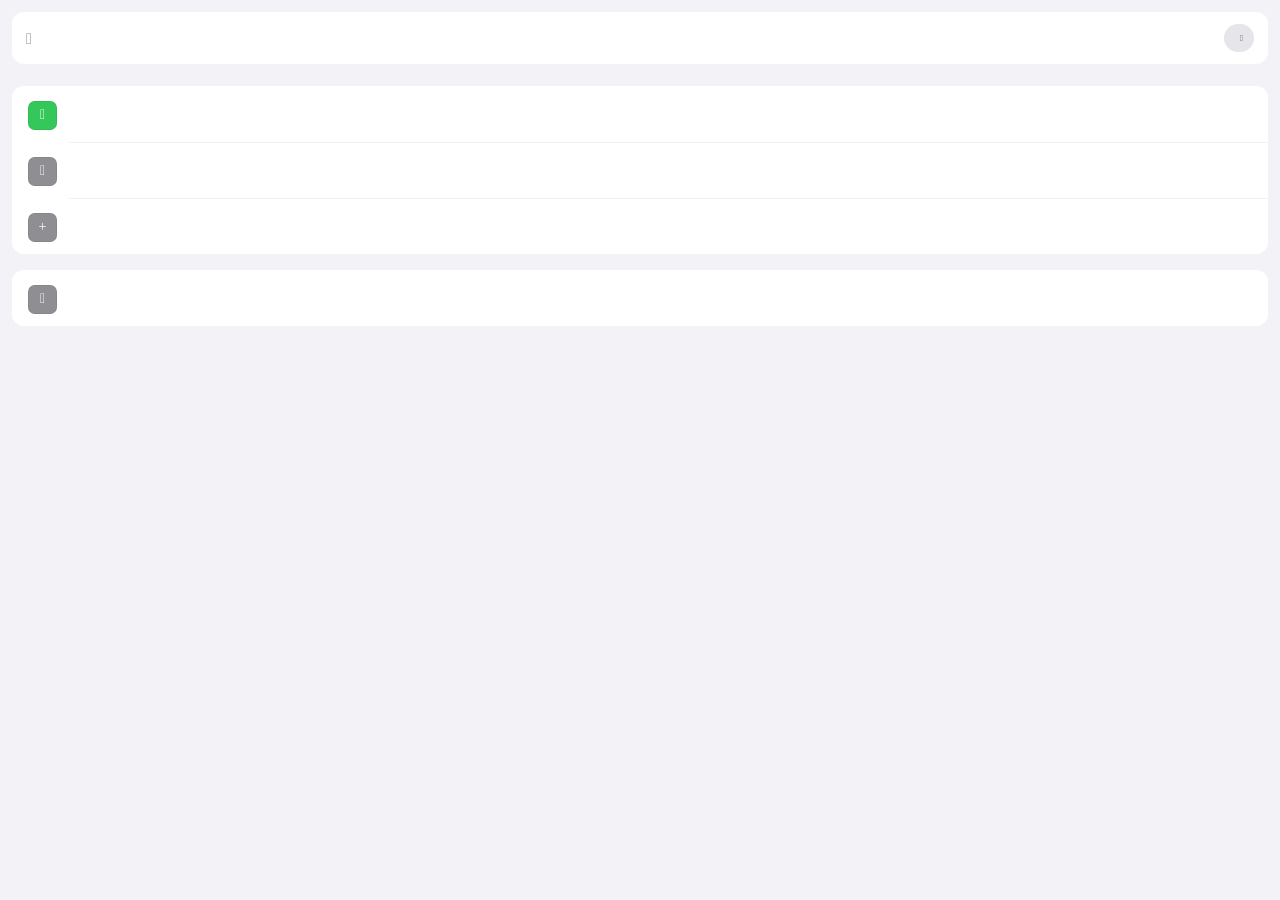
==== commit 7a38acea: "feat: 页面规则持久化并同步到 WebDAV，更新检查移到设置页并自动进行 - 公共后缀表更新：仓库内置最新 PSL（omega-pac/src/public_suffix_rules.json，" ====
--- a/omega-web/src/popup/index.html
+++ b/omega-web/src/popup/index.html
@@ -73,18 +73,6 @@
             <span id="js-option-label"></span>
           </a>
         </div>
-        <div class="om-nav-item om-option-row" id="js-update-row">
-          <a href="#" id="js-update" role="button">
-            <span class="glyphicon glyphicon-cloud-download"></span>
-            <span id="js-update-label"></span>
-          </a>
-        </div>
-        <div class="om-nav-item om-option-row om-hidden" id="js-reload-row">
-          <a href="#" id="js-reload" role="button">
-            <span class="glyphicon glyphicon-repeat"></span>
-            <span id="js-reload-label"></span>
-          </a>
-        </div>
       </div>
     </li>
   </ul>
--- a/omega-web/src/popup/css/index.css
+++ b/omega-web/src/popup/css/index.css
@@ -415,33 +415,6 @@
   background-color: var(--base03, #8e8e93);
 }
 
-/* Option rows can carry a long sentence (the update state); clip it instead of
- * widening the popup. */
-.om-option-row > a > span:last-child {
-  min-width: 0;
-  overflow: hidden;
-  text-overflow: ellipsis;
-}
-
-/* Update rows: a plain option row until the release server reports a newer
- * build, then the row itself becomes the copy-the-command action. */
-.om-nav-item.om-update-new > a,
-.om-popup .om-nav-item.om-update-new > a:hover {
-  color: var(--primaryColor, #007aff);
-}
-
-.om-nav-item.om-update-new > a > .glyphicon {
-  color: #fff;
-  background-color: var(--primaryColor, #007aff);
-}
-
-.om-nav-item.om-disabled > a,
-.om-popup .om-nav-item.om-disabled > a:hover {
-  color: var(--base03, #8e8e93);
-  background-color: transparent;
-  cursor: default;
-}
-
 #js-direct > .glyphicon:not(.om-item-mark) {
   background-color: #34c759;
 }
@@ -644,12 +617,6 @@
 .glyphicon-chevron-down:before {
     content: "\e114";
 }
-.glyphicon-cloud-download:before {
-    content: "\e197";
-}
-.glyphicon-repeat:before {
-    content: "\e030";
-}
 .glyphicon-ok:before {
     content: "\e013";
 }
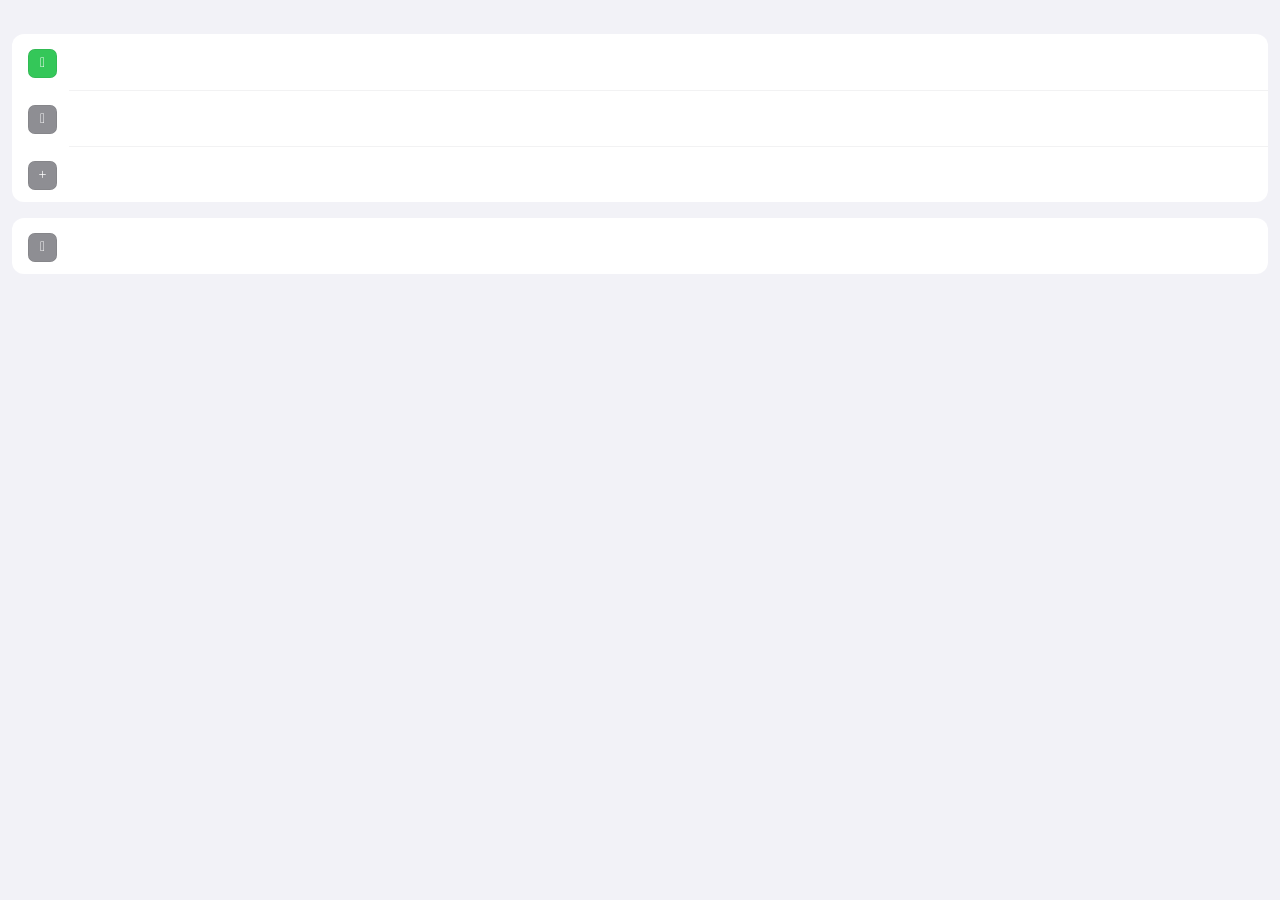
==== commit db2a57a5: "feat: popup 去掉全局/本页切换，改为一址一条当前规则" ====
--- a/omega-web/src/popup/index.html
+++ b/omega-web/src/popup/index.html
@@ -20,29 +20,12 @@
         <span class="om-reqinfo-text"></span>
       </a>
     </li>
-    <li class="om-header" id="js-page-header">
-      <div class="om-header-main">
-        <span class="om-header-icon glyphicon glyphicon-globe"></span>
-        <span class="om-header-text">
-          <span class="om-header-title" id="js-page-host"></span>
-          <span class="om-header-sub" id="js-page-sub"></span>
-        </span>
-        <button type="button" class="om-switch" id="js-mode-toggle"
-          aria-pressed="false">
-          <span class="om-switch-label" id="js-mode-toggle-label"></span>
-        </button>
-      </div>
-      <div class="om-scope om-hidden" id="js-scope"></div>
-      <div class="om-inherited om-hidden" id="js-inherited">
-        <span class="om-inherited-text"></span>
-        <button type="button" class="om-inherited-clear"></button>
-      </div>
+    <li class="om-section om-hidden" id="js-unavailable">
+      <div class="om-card om-notice" id="js-unavailable-text"></div>
     </li>
-    <li class="om-section">
+    <li class="om-section" id="js-profiles-section">
       <div class="om-section-head">
         <div class="om-section-title" id="js-profiles-caption"></div>
-        <button type="button" class="om-section-action om-hidden"
-          id="js-clear-rule"></button>
       </div>
       <div class="om-card" id="js-profiles-card">
         <div class="om-nav-item">
--- a/omega-web/src/popup/css/index.css
+++ b/omega-web/src/popup/css/index.css
@@ -66,9 +66,6 @@
   white-space: nowrap;
 }
 
-/* The list heading also carries the one explicit way back from a page rule.
- * Undoing lives here, not on the row, so clicking an applied row is never a
- * deletion. */
 .om-section-head {
   display: flex;
   align-items: baseline;
@@ -81,229 +78,19 @@
   min-width: 0;
 }
 
-.om-section-action {
-  flex: none;
-  padding: 0;
-  border: 0;
-  background: none;
-  font-family: inherit;
-  font-size: 12px;
-  line-height: 1.3;
-  color: var(--primaryColor, #007aff);
-  cursor: pointer;
-  white-space: nowrap;
-}
-
-.om-section-action:hover {
-  opacity: .75;
-}
-
-.om-section-action:focus-visible {
-  outline: none;
-  border-radius: 4px;
-  box-shadow: 0 0 0 2px var(--primaryColor, #007aff);
-}
-
 .om-card {
   background-color: var(--base00, #fff);
   border-radius: 12px;
   overflow: hidden;
 }
 
-/* Header: the site this popup is about, plus the one control that decides
- * whether the list below applies to every tab or to this site only. */
-
-.om-header {
-  display: block;
-  padding: 12px 14px;
-  background-color: var(--base00, #fff);
-  border-radius: 12px;
-}
-
-.om-header-main {
-  display: flex;
-  align-items: center;
-  gap: 10px;
-}
-
-.om-header-icon {
-  flex: none;
-  font-size: 16px;
+/* When the browser is on the system proxy or an external PAC, no per-site
+ * rule can take effect; explain that instead of showing a dead list. */
+.om-notice {
+  padding: 14px 16px;
+  font-size: 13px;
+  line-height: 1.5;
   color: var(--base03, #8e8e93);
-}
-
-.om-header-text {
-  flex: 1 1 auto;
-  min-width: 0;
-  display: flex;
-  flex-direction: column;
-}
-
-.om-header-title {
-  font-size: 15px;
-  font-weight: 600;
-  letter-spacing: -.01em;
-  color: var(--base05, #1c1c1e);
-  overflow: hidden;
-  text-overflow: ellipsis;
-  white-space: nowrap;
-}
-
-.om-header-sub {
-  margin-top: 2px;
-  font-size: 12px;
-  color: var(--base03, #8e8e93);
-  overflow: hidden;
-  text-overflow: ellipsis;
-  white-space: nowrap;
-}
-
-/* A state chip that toggles on click: it only ever shows the state it is in.
- * Inverted accent text keeps it legible in both light and dark palettes. */
-
-.om-switch {
-  flex: none;
-  display: inline-flex;
-  align-items: center;
-  gap: 5px;
-  height: 28px;
-  padding: 0 11px;
-  border: 0;
-  border-radius: 14px;
-  font-family: inherit;
-  font-size: 12px;
-  font-weight: 600;
-  line-height: 1;
-  color: var(--base05, #1c1c1e);
-  background-color: var(--base02, #e5e5ea);
-  cursor: pointer;
-  -webkit-transition: background-color 0.15s ease, color 0.15s ease;
-  transition: background-color 0.15s ease, color 0.15s ease;
-}
-
-.om-switch::after {
-  content: "\e115";
-  font-family: 'Glyphicons Halflings';
-  font-size: 9px;
-  font-weight: 400;
-  opacity: .65;
-}
-
-.om-switch:hover {
-  opacity: .82;
-}
-
-.om-switch:focus-visible {
-  outline: none;
-  box-shadow: 0 0 0 2px var(--softAccent, var(--selectionBackground, rgba(0, 122, 255, .25))),
-    0 0 0 3px var(--primaryColor, #007aff);
-}
-
-.om-switch.om-switch-on {
-  color: var(--primaryColor, #007aff);
-  background-color: var(--softAccent, var(--selectionBackground, rgba(0, 122, 255, .12)));
-}
-
-.om-switch.om-switch-on:hover {
-  opacity: .88;
-}
-
-.om-switch.om-disabled,
-.om-switch:disabled {
-  color: var(--base03, #8e8e93);
-  background-color: var(--base02, #e5e5ea);
-  cursor: default;
-  opacity: .6;
-}
-
-/* Scope: one segmented control, labelled with the host names themselves. */
-
-.om-scope {
-  display: block;
-  margin-top: 10px;
-}
-
-.om-segmented {
-  display: flex;
-  gap: 2px;
-  padding: 2px;
-  border-radius: 9px;
-  background-color: var(--base02, #e5e5ea);
-}
-
-.om-segmented-btn {
-  flex: 1 1 0;
-  min-width: 0;
-  padding: 5px 8px;
-  border: 0;
-  border-radius: 7px;
-  overflow: hidden;
-  text-overflow: ellipsis;
-  white-space: nowrap;
-  font-family: inherit;
-  font-size: 12px;
-  line-height: 1.3;
-  color: var(--base05, #1c1c1e);
-  background-color: transparent;
-  cursor: pointer;
-}
-
-.om-segmented-btn:hover {
-  background-color: var(--base00, #fff);
-}
-
-.om-segmented-btn:focus-visible {
-  outline: none;
-  box-shadow: inset 0 0 0 2px var(--primaryColor, #007aff);
-}
-
-.om-segmented-btn.om-segmented-selected {
-  font-weight: 600;
-  color: var(--primaryColor, #007aff);
-  background-color: var(--base00, #fff);
-  box-shadow: 0 1px 2px rgba(0, 0, 0, .12), 0 0 0 .5px rgba(0, 0, 0, .04);
-}
-
-/* A domain-wide temp rule this host inherits. It is reported, not edited,
- * except for the one explicit action that removes it. */
-.om-inherited {
-  display: flex;
-  align-items: center;
-  gap: 8px;
-  margin-top: 10px;
-  padding-top: 10px;
-  border-top: 1px solid var(--separatorColor, var(--selectionBackground, rgba(60, 60, 67, .13)));
-}
-
-.om-inherited-text {
-  flex: 1 1 auto;
-  min-width: 0;
-  font-size: 12px;
-  line-height: 1.35;
-  color: var(--base03, #8e8e93);
-}
-
-.om-inherited-clear {
-  flex: none;
-  padding: 4px 10px;
-  border: 0;
-  border-radius: 12px;
-  font-family: inherit;
-  font-size: 12px;
-  font-weight: 600;
-  line-height: 1.3;
-  color: var(--primaryColor, #007aff);
-  background-color: var(--softAccent, var(--selectionBackground, rgba(0, 122, 255, .1)));
-  cursor: pointer;
-}
-
-.om-inherited-clear:hover {
-  background-color: var(--base02, #e5e5ea);
-}
-
-.om-inherited-clear:focus-visible {
-  outline: none;
-  box-shadow: 0 0 0 2px var(--primaryColor, #007aff);
 }
 
 /* Inset separators drawn at the top of every row but the first: a hidden row
@@ -397,19 +184,6 @@
   color: var(--primaryColor, #007aff);
 }
 
-.om-nav-addrule > a {
-  color: var(--primaryColor, #007aff);
-}
-
-.om-popup .om-nav-item.om-nav-addrule > a:hover {
-  color: var(--primaryColor, #007aff);
-}
-
-.om-nav-addrule > a > .glyphicon {
-  color: #fff;
-  background-color: var(--primaryColor, #007aff);
-}
-
 .om-option-row > a > .glyphicon {
   color: #fff;
   background-color: var(--base03, #8e8e93);
@@ -417,10 +191,6 @@
 
 #js-direct > .glyphicon:not(.om-item-mark) {
   background-color: #34c759;
-}
-
-#js-system > .glyphicon:not(.om-item-mark) {
-  background-color: #8e8e93;
 }
 
 /* Resource loading warning: a normal grouped row with a warning icon, so it
@@ -459,85 +229,9 @@
   text-overflow: ellipsis;
 }
 
-/* Dropdown (default profile of a switch profile) */
-
-.om-dropdown {
-  display: none;
-  list-style: none;
-  padding: 4px;
-  margin: 2px 8px 8px 44px;
-  background-color: var(--base01, #f2f2f7);
-  border-radius: 10px;
-  max-height: 16em;
-  overflow-y: auto;
-}
-
-.om-open .om-dropdown {
-  display: block;
-}
-
-.om-dropdown .om-nav-item > a {
-  min-height: 36px;
-  padding: 7px 10px;
-  border-radius: 7px;
-}
-
-.om-dropdown .om-nav-item > a::before {
-  display: none;
-}
-
 .om-virtual-profile-icon {
   border: dotted 1px;
   margin: -1px;
-}
-
-/* Default Edit */
-
-.om-has-edit {
-  padding-right: 38px !important;
-}
-
-.om-edit-toggle {
-  position: absolute;
-  top: 50%;
-  right: 8px;
-  -webkit-transform: translateY(-50%);
-  transform: translateY(-50%);
-  display: flex;
-  align-items: center;
-  justify-content: center;
-  width: 22px;
-  height: 22px;
-  border-radius: 6px;
-  font-size: 11px;
-  color: var(--base03, #8e8e93);
-  cursor: pointer;
-}
-
-/* A theme snapshot captured with the earlier base.css still carries a bordered
- * chip for this control; the popup draws a bare chevron, and the scoped rule
- * wins over that snapshot regardless of injection order. */
-.om-popup .om-edit-toggle {
-  background-color: transparent;
-  border: 0;
-  color: var(--base03, #8e8e93);
-}
-
-.om-edit-toggle:hover {
-  background-color: var(--base02, #e5e5ea);
-  color: var(--base05, #1c1c1e);
-}
-
-.om-nav-item.om-selected > a .om-edit-toggle {
-  color: var(--primaryColor, #007aff);
-}
-
-.om-page-mode .om-edit-toggle {
-  display: none;
-}
-
-.om-page-mode .om-nav-item > a.om-has-edit {
-  padding-right: 14px !important;
 }
 
 /* Keyboard */
@@ -557,13 +251,6 @@
   color: var(--base03, #8e8e93);
 }
 
-.om-switch .om-keyboard-help {
-  margin: 0 0 0 3px;
-  color: inherit;
-  border-color: currentColor;
-  opacity: .7;
-}
-
 /* Glyphicons */
 
 @font-face {
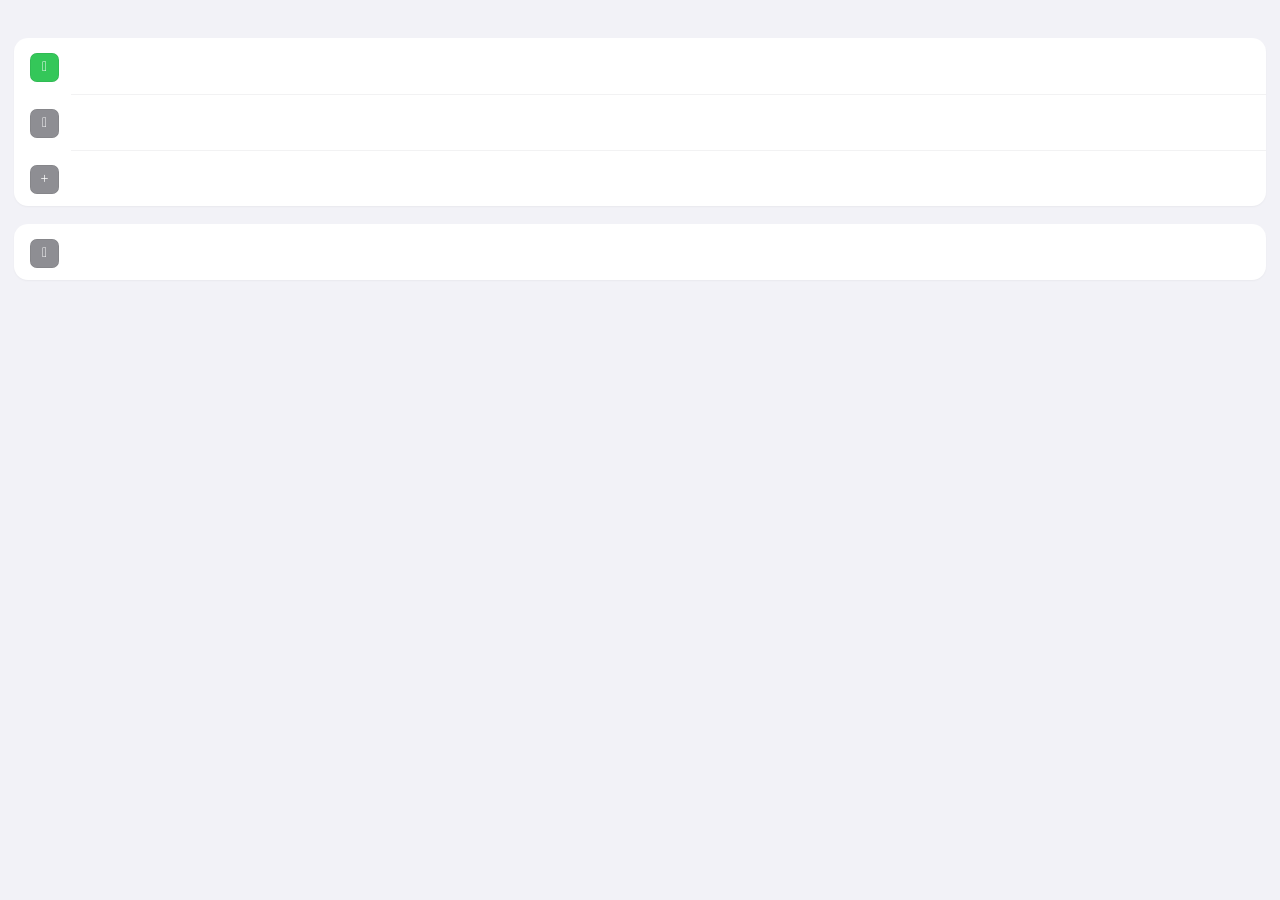
==== commit 8a0b3ab4: "fix: 作用范围移至列表下方并精简描述" ====
--- a/omega-web/src/popup/index.html
+++ b/omega-web/src/popup/index.html
@@ -48,6 +48,34 @@
         </div>
       </div>
     </li>
+    <li class="om-section om-hidden" id="js-link-section">
+      <div class="om-card om-scope-card">
+        <div class="om-scope-row">
+          <span class="om-scope-icon" aria-hidden="true">
+            <svg viewBox="0 0 24 24" width="17" height="17" fill="none"
+              stroke="currentColor" stroke-width="1.8" stroke-linecap="round">
+              <circle cx="12" cy="12" r="8.5"></circle>
+              <path d="M3.5 12h17M12 3.5c2.4 2.4 3.7 5.3 3.7 8.5S14.4 18.1 12 20.5c-2.4-2.4-3.7-5.3-3.7-8.5S9.6 5.9 12 3.5z"></path>
+            </svg>
+          </span>
+          <span class="om-scope-text">
+            <span class="om-scope-label" id="js-scope-label"></span>
+            <span class="om-scope-sub" id="js-scope-sub"></span>
+          </span>
+          <button type="button" class="om-switch" id="js-link-toggle"
+            role="switch" aria-checked="false">
+            <span class="om-switch-knob"></span>
+          </button>
+        </div>
+        <div class="om-bind-area" id="js-bind-area">
+          <div class="om-bind-row">
+            <input type="text" id="js-link-input" class="om-bind-input">
+            <button type="button" id="js-link-add" class="om-bind-btn"></button>
+          </div>
+          <div class="om-bind-list" id="js-link-list"></div>
+        </div>
+      </div>
+    </li>
     <li class="om-section">
       <div class="om-card">
         <div class="om-nav-item om-option-row">
--- a/omega-web/src/popup/css/index.css
+++ b/omega-web/src/popup/css/index.css
@@ -23,10 +23,10 @@
 }
 
 body.om-popup {
-  min-width: 300px;
-  padding: 12px;
+  min-width: 312px;
+  padding: 14px;
   font-size: 14px;
-  line-height: 1.4;
+  line-height: 1.45;
   color: var(--base05, #1c1c1e);
   background-color: var(--base01, #f2f2f7);
   -webkit-font-smoothing: antialiased;
@@ -53,7 +53,7 @@
 
 .om-section {
   display: block;
-  margin-top: 16px;
+  margin-top: 18px;
 }
 
 .om-section-title {
@@ -80,8 +80,9 @@
 
 .om-card {
   background-color: var(--base00, #fff);
-  border-radius: 12px;
+  border-radius: 14px;
   overflow: hidden;
+  box-shadow: 0 1px 2px rgba(0, 0, 0, .04);
 }
 
 /* When the browser is on the system proxy or an external PAC, no per-site
@@ -91,6 +92,215 @@
   font-size: 13px;
   line-height: 1.5;
   color: var(--base03, #8e8e93);
+}
+
+/* Scope card: iOS-style switch for "this host" vs "whole domain", with an
+ * inline field that binds an extra subdomain the moment you press 绑定. */
+
+.om-scope-card {
+  padding: 0;
+}
+
+.om-scope-row {
+  display: flex;
+  align-items: center;
+  gap: 12px;
+  padding: 12px 16px;
+}
+
+.om-scope-icon {
+  flex: none;
+  display: inline-flex;
+  align-items: center;
+  justify-content: center;
+  width: 30px;
+  height: 30px;
+  border-radius: 9px;
+  color: #fff;
+  background-color: var(--primaryColor, #007aff);
+}
+
+.om-scope-icon svg {
+  display: block;
+}
+
+.om-scope-text {
+  flex: 1 1 auto;
+  min-width: 0;
+  display: flex;
+  flex-direction: column;
+  gap: 1px;
+}
+
+.om-scope-label {
+  font-size: 14px;
+  font-weight: 500;
+  color: var(--base05, #1c1c1e);
+}
+
+.om-scope-sub {
+  font-size: 11px;
+  color: var(--base03, #8e8e93);
+  overflow: hidden;
+  text-overflow: ellipsis;
+  white-space: nowrap;
+}
+
+/* The switch itself: a 44x26 pill with a sliding white knob, iOS shaped and
+ * themed through --primaryColor so it stays legible in every palette. */
+.om-switch {
+  position: relative;
+  flex: none;
+  width: 44px;
+  height: 26px;
+  padding: 0;
+  border: 0;
+  border-radius: 13px;
+  background-color: var(--base02, #d1d1d6);
+  cursor: pointer;
+  transition: background-color .18s ease;
+}
+
+.om-switch .om-switch-knob {
+  position: absolute;
+  top: 2px;
+  left: 2px;
+  width: 22px;
+  height: 22px;
+  border-radius: 50%;
+  background-color: #fff;
+  box-shadow: 0 1px 3px rgba(0, 0, 0, .25);
+  transition: transform .18s ease;
+}
+
+.om-switch.om-switch-on {
+  background-color: var(--primaryColor, #34c759);
+}
+
+.om-switch.om-switch-on .om-switch-knob {
+  transform: translateX(18px);
+}
+
+.om-switch:focus-visible {
+  outline: none;
+  box-shadow: 0 0 0 3px var(--softAccent, rgba(0, 122, 255, .25));
+}
+
+.om-bind-area {
+  padding: 4px 16px 14px;
+  border-top: 1px solid var(--separatorColor, rgba(60, 60, 67, .13));
+}
+
+.om-bind-head {
+  padding: 10px 0 8px;
+  font-size: 12px;
+  font-weight: 600;
+  color: var(--base03, #8e8e93);
+}
+
+.om-bind-row {
+  display: flex;
+  gap: 8px;
+}
+
+.om-bind-input {
+  flex: 1 1 auto;
+  min-width: 0;
+  height: 34px;
+  padding: 0 11px;
+  border: 1px solid var(--base02, #d1d1d6);
+  border-radius: 10px;
+  font-family: inherit;
+  font-size: 12px;
+  color: var(--base05, #1c1c1e);
+  background-color: var(--base01, #f2f2f7);
+}
+
+.om-bind-input:focus {
+  outline: none;
+  border-color: var(--primaryColor, #007aff);
+  background-color: var(--base00, #fff);
+  box-shadow: 0 0 0 3px var(--softAccent, rgba(0, 122, 255, .18));
+}
+
+.om-bind-btn {
+  flex: none;
+  height: 34px;
+  padding: 0 14px;
+  border: 0;
+  border-radius: 10px;
+  font-family: inherit;
+  font-size: 12px;
+  font-weight: 600;
+  color: #fff;
+  background-color: var(--primaryColor, #007aff);
+  cursor: pointer;
+  transition: opacity .15s ease;
+}
+
+.om-bind-btn:hover {
+  opacity: .88;
+}
+
+.om-bind-btn:focus-visible {
+  outline: none;
+  box-shadow: 0 0 0 3px var(--softAccent, rgba(0, 122, 255, .3));
+}
+
+.om-bind-list {
+  display: flex;
+  flex-direction: column;
+  gap: 6px;
+  margin-top: 10px;
+}
+
+.om-bind-chip {
+  display: flex;
+  align-items: center;
+  gap: 8px;
+  min-height: 32px;
+  padding: 4px 6px 4px 11px;
+  border-radius: 10px;
+  background-color: var(--base01, #f2f2f7);
+}
+
+.om-bind-chip-host {
+  flex: 1 1 auto;
+  min-width: 0;
+  overflow: hidden;
+  text-overflow: ellipsis;
+  white-space: nowrap;
+  font-size: 12px;
+  color: var(--base05, #1c1c1e);
+}
+
+.om-bind-chip-rule {
+  flex: none;
+  max-width: 42%;
+  overflow: hidden;
+  text-overflow: ellipsis;
+  white-space: nowrap;
+  font-size: 11px;
+  color: var(--base03, #8e8e93);
+}
+
+.om-bind-chip-remove {
+  flex: none;
+  width: 22px;
+  height: 22px;
+  padding: 0;
+  border: 0;
+  border-radius: 11px;
+  font-size: 15px;
+  line-height: 1;
+  color: var(--base03, #8e8e93);
+  background-color: transparent;
+  cursor: pointer;
+}
+
+.om-bind-chip-remove:hover {
+  color: var(--base05, #1c1c1e);
+  background-color: var(--base02, #e5e5ea);
 }
 
 /* Inset separators drawn at the top of every row but the first: a hidden row
